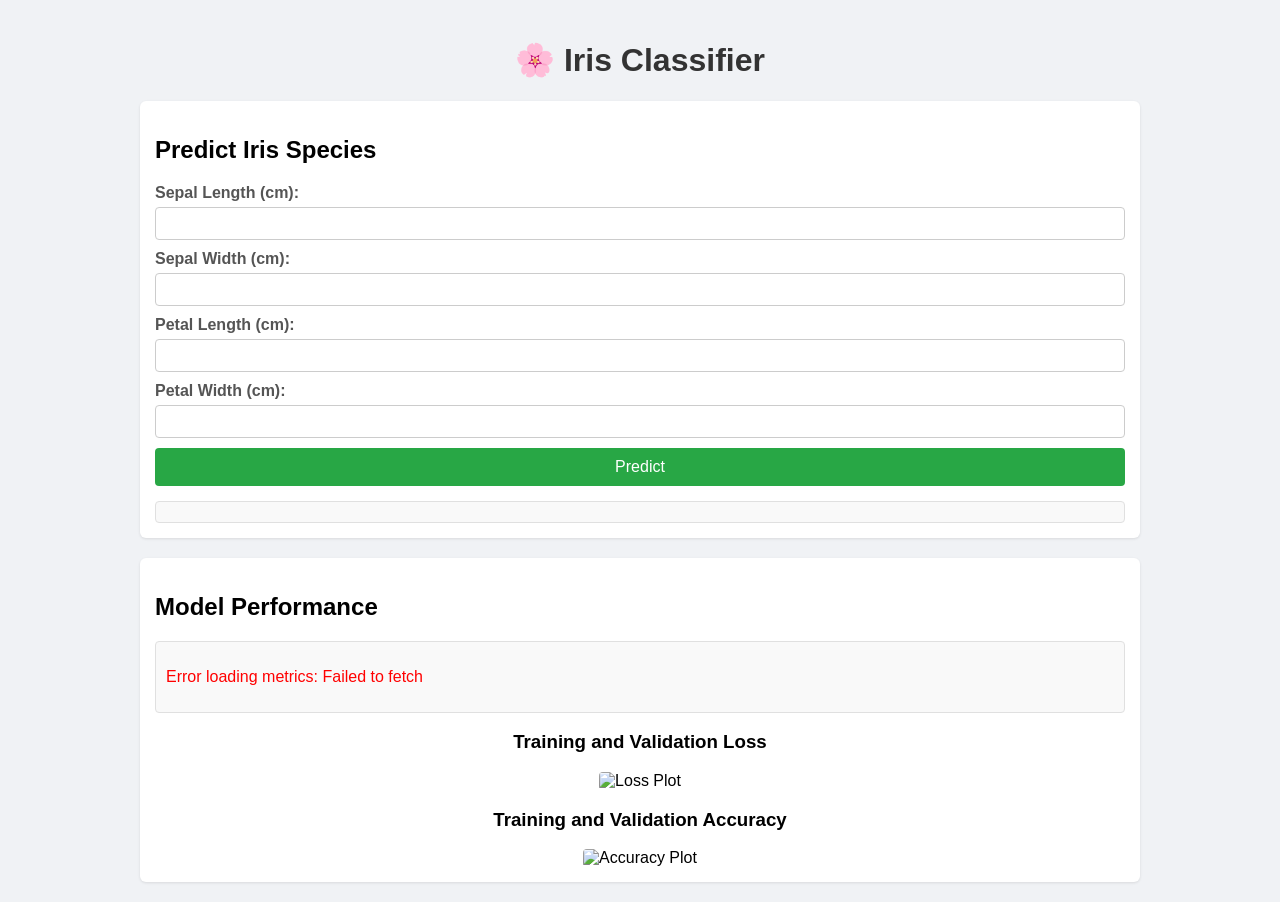
==== Frontend/index.html @ c8d73649 "tensorflows" ====
<!DOCTYPE html>
<html lang="en">
<head>
    <meta charset="UTF-8">
    <meta name="viewport" content="width=device-width, initial-scale=1.0">
    <title>Iris Classification</title>
    <style>
        body {
            font-family: Arial, sans-serif;
            max-width: 1000px;
            margin: 0 auto;
            padding: 20px;
            background-color: #f0f2f5;
        }
        h1 {
            text-align: center;
            color: #333;
        }
        .container {
            display: flex;
            flex-direction: column;
            gap: 20px;
        }
        .section {
            background: white;
            padding: 15px;
            border-radius: 6px;
            box-shadow: 0 1px 3px rgba(0,0,0,0.1);
        }
        .input-group {
            margin-bottom: 10px;
        }
        label {
            display: block;
            margin-bottom: 5px;
            font-weight: bold;
            color: #555;
        }
        input {
            width: 100%;
            padding: 8px;
            border: 1px solid #ccc;
            border-radius: 4px;
            box-sizing: border-box;
        }
        button {
            width: 100%;
            padding: 10px;
            background-color: #28a745;
            color: white;
            border: none;
            border-radius: 4px;
            cursor: pointer;
            font-size: 16px;
        }
        button:hover {
            background-color: #218838;
        }
        #prediction-result, #performance-metrics {
            margin-top: 15px;
            padding: 10px;
            border: 1px solid #e0e0e0;
            border-radius: 4px;
            background-color: #f9f9f9;
        }
        .plot-container {
            margin-top: 15px;
            text-align: center;
        }
        .plot-container img {
            max-width: 100%;
            height: auto;
            border-radius: 4px;
        }
        .error {
            color: red;
        }
    </style>
</head>
<body>
    <h1>🌸 Iris Classifier</h1>
    <div class="container">
        <div class="section">
            <h2>Predict Iris Species</h2>
            <div class="input-group">
                <label for="sepal_length">Sepal Length (cm):</label>
                <input type="number" id="sepal_length" step="0.1" required>
            </div>
            <div class="input-group">
                <label for="sepal_width">Sepal Width (cm):</label>
                <input type="number" id="sepal_width" step="0.1" required>
            </div>
            <div class="input-group">
                <label for="petal_length">Petal Length (cm):</label>
                <input type="number" id="petal_length" step="0.1" required>
            </div>
            <div class="input-group">
                <label for="petal_width">Petal Width (cm):</label>
                <input type="number" id="petal_width" step="0.1" required>
            </div>
            <button onclick="predict()">Predict</button>
            <div id="prediction-result"></div>
        </div>
        <div class="section">
            <h2>Model Performance</h2>
            <div id="performance-metrics"></div>
            <div class="plot-container">
                <h3>Training and Validation Loss</h3>
                <img src="static/loss_plot.png" alt="Loss Plot">
            </div>
            <div class="plot-container">
                <h3>Training and Validation Accuracy</h3>
                <img src="static/accuracy_plot.png" alt="Accuracy Plot">
            </div>
        </div>
    </div>

    <script>
        async function predict() {
            const sepal_length = document.getElementById('sepal_length').value;
            const sepal_width = document.getElementById('sepal_width').value;
            const petal_length = document.getElementById('petal_length').value;
            const petal_width = document.getElementById('petal_width').value;

            if (!sepal_length || !sepal_width || !petal_length || !petal_width) {
                document.getElementById('prediction-result').innerHTML = '<p class="error">Please fill in all fields.</p>';
                return;
            }

            try {
                const response = await fetch('http://localhost:5000/predict', {
                    method: 'POST',
                    headers: {
                        'Content-Type': 'application/json',
                    },
                    body: JSON.stringify({
                        features: [parseFloat(sepal_length), parseFloat(sepal_width), 
                                   parseFloat(petal_length), parseFloat(petal_width)]
                    })
                });

                const result = await response.json();
                if (response.ok) {
                    document.getElementById('prediction-result').innerHTML = 
                        `<p><strong>Predicted Species:</strong> ${result.prediction}</p>
                         <p><strong>Confidence:</strong> ${(result.confidence * 100).toFixed(2)}%</p>`;
                } else {
                    document.getElementById('prediction-result').innerHTML = 
                        `<p class="error">Error: ${result.error}</p>`;
                }
            } catch (error) {
                document.getElementById('prediction-result').innerHTML = 
                    `<p class="error">Error: ${error.message}</p>`;
            }
        }

        async function loadPerformanceMetrics() {
            try {
                const response = await fetch('http://localhost:5000/performance');
                const data = await response.json();
                document.getElementById('performance-metrics').innerHTML = `
                    <p><strong>Test Accuracy:</strong> ${(data.test_accuracy * 100).toFixed(2)}%</p>
                    <p><strong>Test Loss:</strong> ${data.test_loss.toFixed(4)}</p>
                    <p><strong>Total Parameters:</strong> ${data.total_parameters}</p>
                    <h3>Per-Class Accuracy</h3>
                    <p><strong>Setosa:</strong> ${(data.per_class_accuracy.setosa * 100).toFixed(1)}%</p>
                    <p><strong>Versicolor:</strong> ${(data.per_class_accuracy.versicolor * 100).toFixed(1)}%</p>
                    <p><strong>Virginica:</strong> ${(data.per_class_accuracy.virginica * 100).toFixed(1)}%</p>
                    <h3>Model Complexity</h3>
                    <p><strong>Number of Layers:</strong> ${data.model_complexity.num_layers}</p>
                    <p><strong>Hidden Layers:</strong> ${data.model_complexity.hidden_layers}</p>
                    <p><strong>Total Parameters:</strong> ${data.model_complexity.total_parameters}</p>
                    <h3>Training Efficiency</h3>
                    <p><strong>Epochs Trained:</strong> ${data.training_efficiency.epochs_trained}</p>
                    <p><strong>Training Accuracy:</strong> ${(data.training_efficiency.training_accuracy * 100).toFixed(2)}%</p>
                    <p><strong>Validation Accuracy:</strong> ${(data.training_efficiency.validation_accuracy * 100).toFixed(2)}%</p>
                `;
            } catch (error) {
                document.getElementById('performance-metrics').innerHTML = 
                    `<p class="error">Error loading metrics: ${error.message}</p>`;
            }
        }

        window.onload = loadPerformanceMetrics;
    </script>
</body>
</html>
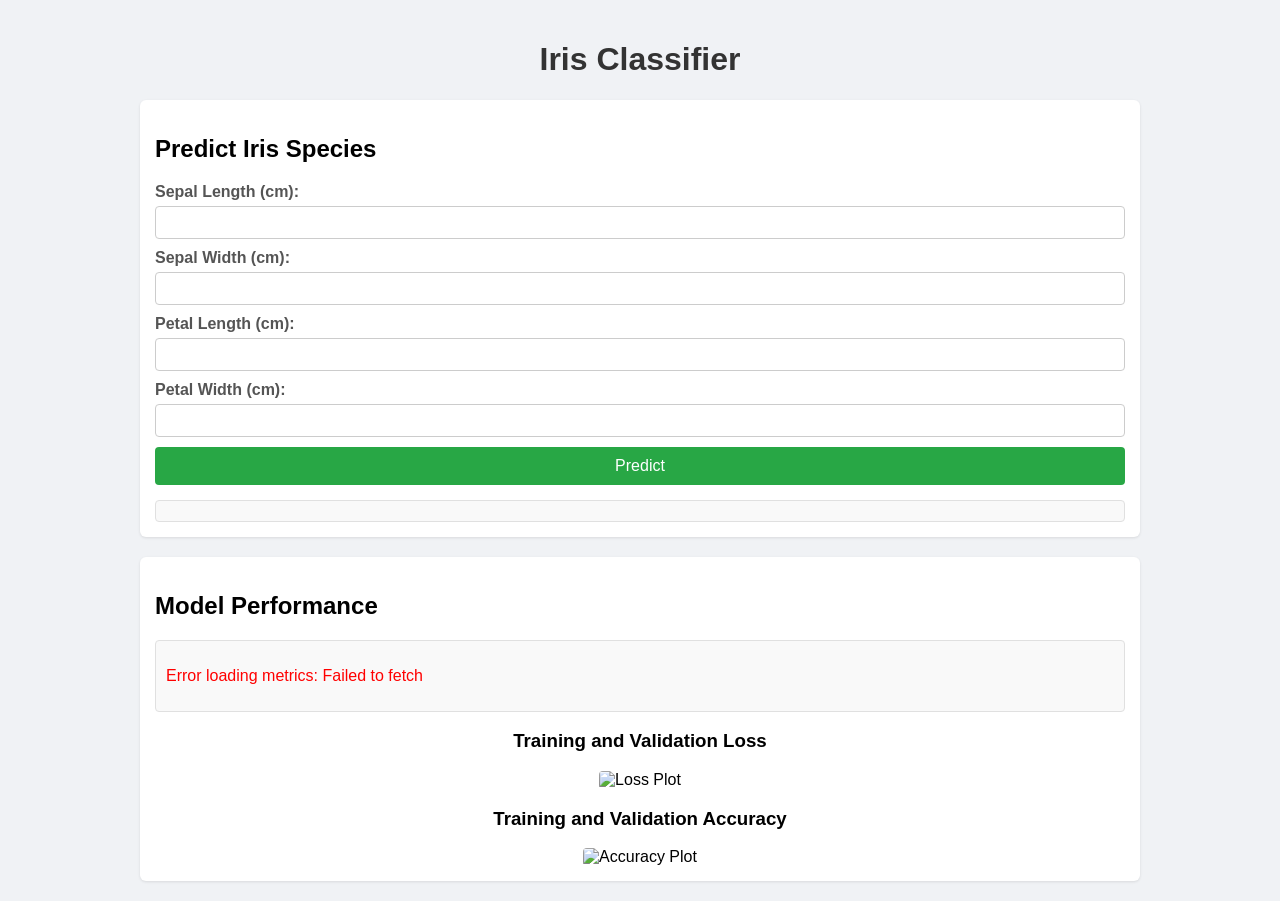
==== commit 42d52a47: "new" ====
--- a/Frontend/index.html
+++ b/Frontend/index.html
@@ -78,7 +78,7 @@
     </style>
 </head>
 <body>
-    <h1>🌸 Iris Classifier</h1>
+    <h1>Iris Classifier</h1>
     <div class="container">
         <div class="section">
             <h2>Predict Iris Species</h2>
